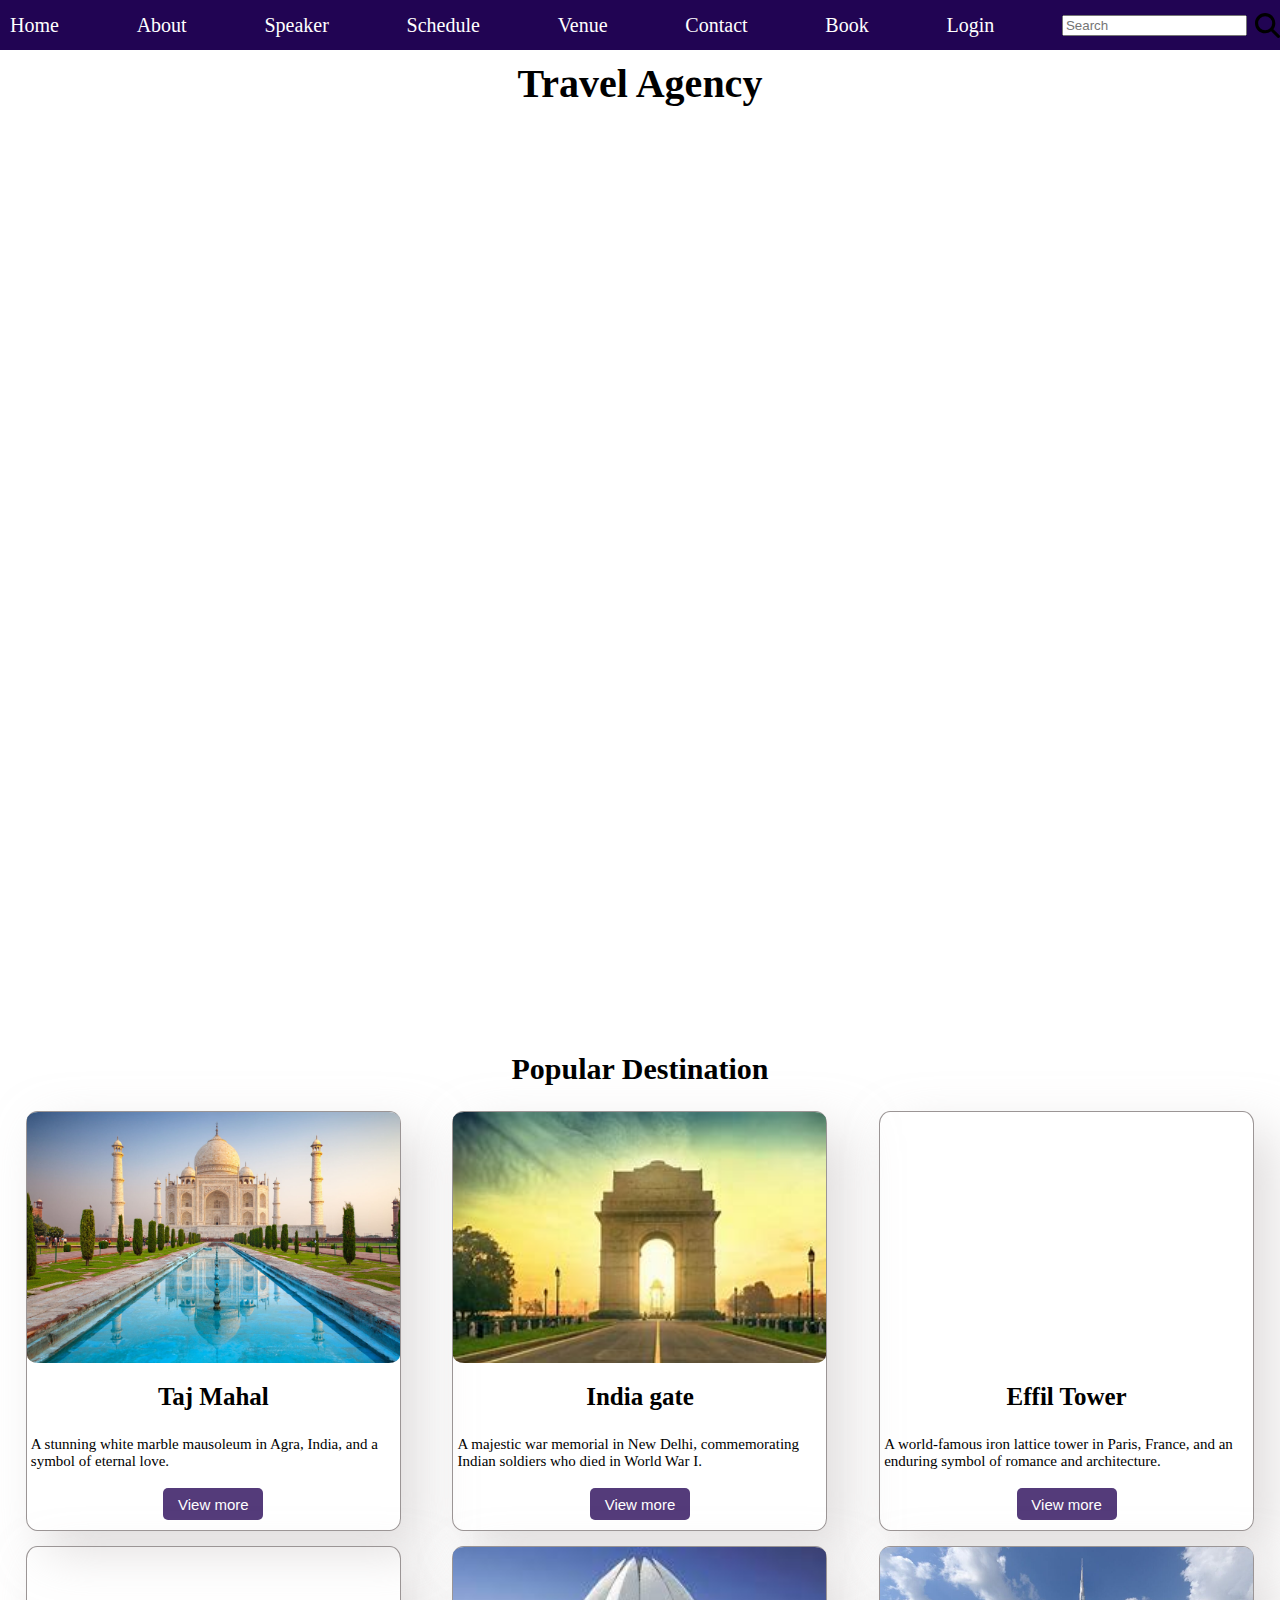
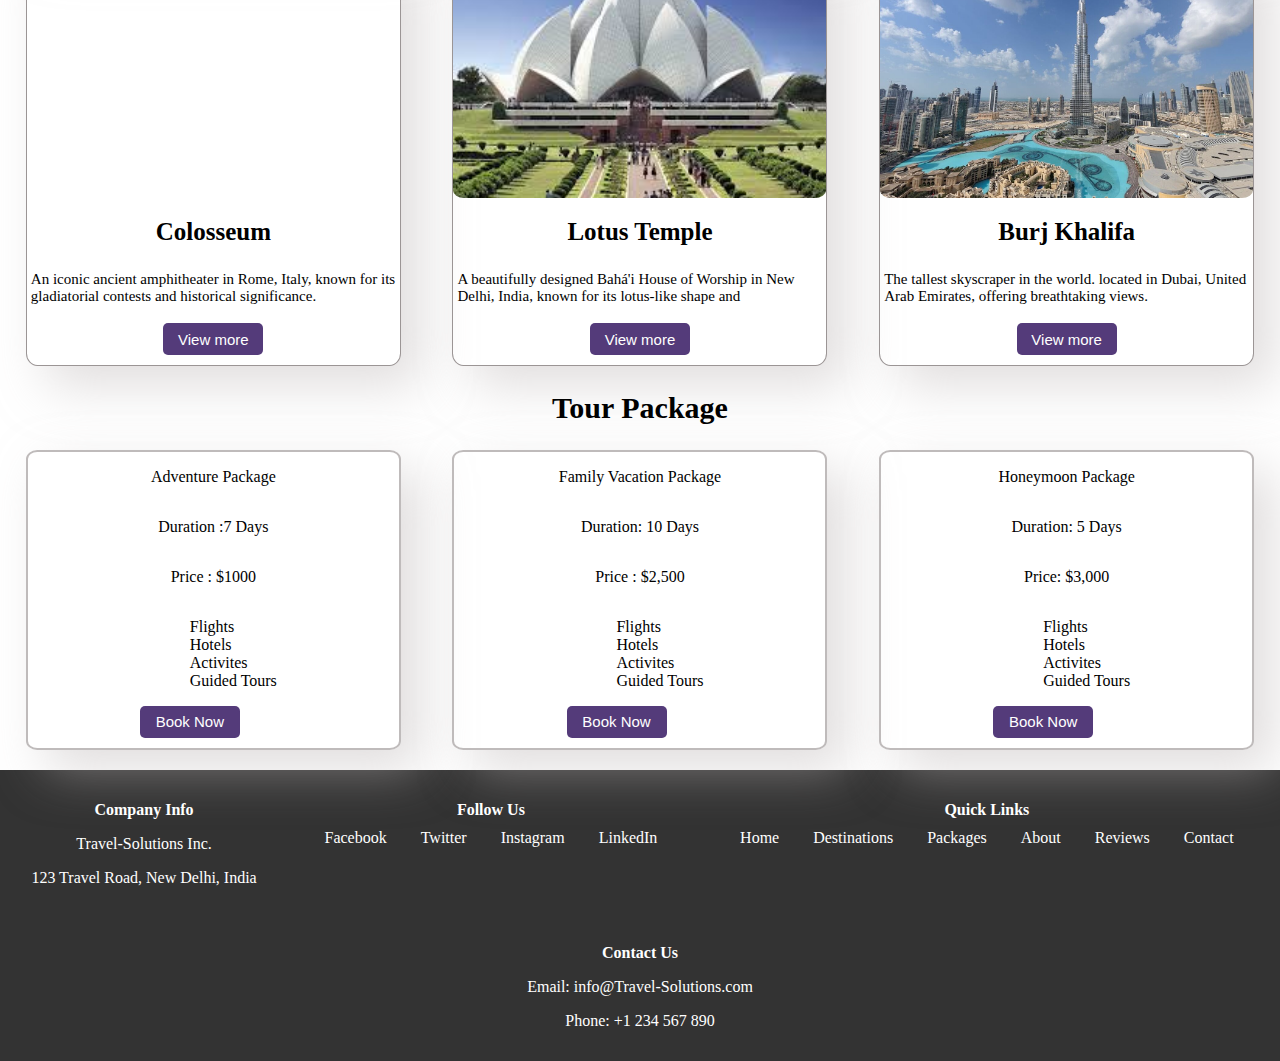
==== index.html @ 2e6fd865 "Add files via upload" ====
<!DOCTYPE html>
<html lang="en">
<head>
    <meta charset="UTF-8">
    <meta name="viewport" content="width=device-width, initial-scale=1.0">
    <title>Webpage</title>
    <link rel="icon" type="image/x-icon" href="logo.png">
    <style>
        *{
            font: calibri;
          box-sizing: border-box;
        }
        body{
            margin: 0;
            padding: 0;
        }
        input:focus{
            border: 0px;
        }
        .nav{
          font-size: 20px;
            height: 50px;
            width: 100%;
            background-color: rgb(33, 4, 83);
            display: flex;
            justify-content: space-between;
            align-items: center;
        }
        a{
            text-decoration: none;
            color: white;
            padding: 10px;
            transition: color 0.5s, scale 0.5s;
        }
        a:hover{
          scale:1.1;
          color:blue;
        }
        .search{
            display: flex;
            justify-content: center;
            align-items: center;
            gap: 8px;        }
            .heading{
                text-align: center;
                margin-top: 10px;
            }
            .img{
                margin-top: 10px;
                background-image: url(https://wallpaperaccess.com/full/1510383.jpg);
                width: 100%;
                height: 100vh;
               background-size: cover;
            }
            .p1{
           font-size: 35px;
         padding-top: 45px;
                color: white;
                text-align: center;
            }
            .p2{
                font-size: 20px;
              padding-top: 45px;
                width: 60%;
                margin: auto;
                     color: white;
                     text-align: left;
                     }
                     .heading2{
                         text-align: center;
                         margin-top: 10px;
                     }
                     .grid{
                        display: grid;
                        grid-template-rows: repeat(2, 1fr);
                        grid-template-columns: repeat(3, 1fr);
                        justify-items: center;
                        row-gap: 15px;
                        align-content: center;
                     }
                      .Tajmahal,.IndiaGate,.EiffelTower,.Colosseum,.LotusTemple,.BurjKhalifa{
                         justify-items: end;
                          height: 420px;
                          width: 375px;
                          border: 1px solid rgb(155, 149, 149);
                          background-size: cover;   
                          border-radius: 3%;
                          box-shadow: 20px 20px 50px rgba(196, 190, 190, 0.5);
                      }
                      .img1{
                        background-image: url("taj.jpg");    
                        background-size: cover;              
                        height: 60%;
                        width: 100%;
                        border-radius: 3%;
                      }
                      .img2{
                        background-image: url("indiagate.jpg");    
                        background-size: cover;              
                        height: 60%;
                        width: 100%;
                        border-radius: 3%;
                      }
                      .img3{
                        background-image: url("effiltower.png");    
                        background-size: cover;              
                        height: 60%;
                        width: 100%;
                        border-radius: 3%;
                      }
                      .img4{
                        background-image: url("colosseum.png");    
                        background-size: cover;              
                        height: 60%;
                        width: 100%;
                        border-radius: 3%;
                      }
                      .img5{
                        background-image: url("Lotustemple.png");    
                        background-size: cover;              
                        height: 60%;
                        width: 100%;
                        border-radius: 3%;
                      }
                      .img6{
                        background-image: url("burj.png");    
                        background-size: cover;              
                        height: 60%;
                        width: 100%;
                        border-radius: 3%;
                      }
                      .place{
                            text-align: center;
                            font-size: 25px;
                            width: 100%;
                      }
                      .about{
                        text-align: left;
                        font-size: 15px;
                        width: 100%;
                        padding: 4px;
                      }
                      .butt{
                        width: 100%;
                        height: 30px;
                        margin-bottom: 30px;
                        display: flex;
                        justify-content: center;
                        align-items: center;
                      }
                      button{
                        background-color: rgb(84, 59, 122);
                        width: 100px;
                        height: 32px;
                        color: white;
                        border: none;
                        padding: 5px 10px;
                        margin: auto;
                        border-radius: 5px;
                        cursor: pointer;
                        font-size: 15px;
                      }
                      .packagediv{
                        display: grid;
                        grid-template-rows: repeat(1, 1fr);
                        grid-template-columns: repeat(3, 1fr);
                        justify-items: center;
                        row-gap: 15px;
                        align-content: center;
                      }
                      .package{
                        display: flex;
                        flex-direction: column;
                        align-items: center;
                        height: 300px;
                        width: 375px;
                        border: 2px solid rgb(191, 187, 187);
                        background-size: cover;   
                        border-radius: 3%;
                        box-shadow: 20px 20px 50px rgba(196, 190, 190, 0.5);
                      }
                      li{
                            list-style: none;
                      }
                      .pkg{
                        width: 45%;
                        height: 200px;
                        margin-bottom: 35px;
                      }
                      footer {
                        margin-top: 20px;
                        background-color: #333;
                        color: #fff;
                        padding: 0 5px 5px 5px;
                        text-align: center;
                        /* position: sticky; */
                        bottom: 0;
                        width: 100%;
                        /* height: 80px; */
                    }
                    .footer-section {
                        display: flex;
                        justify-content: space-around;
                        flex-wrap: wrap;
                    }
                    .footer-section div {
                        margin: 10px;
                    }
                    .footer-section h4 {
                        margin-bottom: 10px;
                    }
                    .social-media a, .quick-links a {
                        color: #fff;
                        text-decoration: none;
                        margin: 0 5px;
                    }
                    .social-media a:hover, .quick-links a:hover {
                        text-decoration: underline;
                    }
                    h2{
                        font-size: 30px;
                    }
                    h1{
                        font-size: 40px;
                    }
            
    </style>
</head>
<body>
    <div class="nav">
        <a href="#home">Home</a>
        <a href="#about">About</a>
        <a href="#speaker">Speaker</a>
        <a href="#schedule">Schedule</a>
        <a href="#venue">Venue</a>
        <a href="#contact">Contact</a>
        <a href="https://www.irctc.co.in/nget/train-search">Book</a>

        <a href="/index2.html">Login</a>
        <div class="search">
        <input type="text" placeholder="Search">
        <svg xmlns="http://www.w3.org/2000/svg" viewBox="0 0 512 512" id="IconChangeColor" height="50%" width="25px" ><!--!Font Awesome Free 6.5.1 by @fontawesome - https://fontawesome.com License - https://fontawesome.com/license/free Copyright 2024 Fonticons, Inc.--><path d="M416 208c0 45.9-14.9 88.3-40 122.7L502.6 457.4c12.5 12.5 12.5 32.8 0 45.3s-32.8 12.5-45.3 0L330.7 376c-34.4 25.2-76.8 40-122.7 40C93.1 416 0 322.9 0 208S93.1 0 208 0S416 93.1 416 208zM208 352a144 144 0 1 0 0-288 144 144 0 1 0 0 288z" id="mainIconPathAttribute"></path></svg>
        </div>
    </div>
      <h1 class="heading"> Travel Agency</h1>
      <div class="img">
         <p class="p1">Journey Beyond Your Imagination</p>
         <p class="p2">"Paris, the capital of France, is renowned as the "City of Lights" and "City of Love" for its iconic landmarks like the Eiffel Tower, Louvre Museum, and Arc de Triomphe, along with its rich history in art, fashion, and culture, making it a major center for tourism and elegance."</p>
      </div>
        <div class="tour">
            <h2 class="heading2">Popular Destination</h2>
           <div class="grid">
            <div class="Tajmahal">
                <div class="img1"></div>
                <h2 class="place">Taj Mahal</h2>
                <p class="about">A stunning white marble mausoleum
                    in Agra, India, and a symbol of eternal
                    love.
                    </p>
               <div class="butt">
                <a href="https://en.wikipedia.org/wiki/Taj_Mahal"><button >View more</button></a>
               </div>
            </div>
            <div class="IndiaGate">
                <div class="img2"></div>
                <h2 class="place">India gate</h2>
                <p class="about">A majestic war memorial in New
                    Delhi, commemorating Indian soldiers
                    who died in World War I.</p>
                    <div class="butt">
                        <a href="https://en.wikipedia.org/wiki/India_Gate" ><button >View more</button></a>
                       </div>
            </div>
            <div class="EiffelTower">
                <div class="img3"></div>
                <h2 class="place">Effil Tower</h2>
                <p class="about">A world-famous iron lattice tower in
                    Paris, France, and an enduring symbol
                    of romance and architecture.</p>
                    <div class="butt">
                        <a href="https://en.wikipedia.org/wiki/Eiffel_Tower" ><button >View more</button></a>
                       </div> </div>
            <div class="Colosseum">
                <div class="img4"></div>
                <h2 class="place">Colosseum</h2>
                <p class="about">An iconic ancient amphitheater in
                    Rome, Italy, known for its gladiatorial
                    contests and historical significance.</p>
                    <div class="butt">
                        <a href="https://en.wikipedia.org/wiki/Colosseum" ><button >View more</button></a>
                       </div>
            </div>
            <div class="LotusTemple">
                <div class="img5"></div>
                <h2 class="place">Lotus Temple</h2>
                <p class="about">A beautifully designed Bahá'i House
                    of Worship in New Delhi, India,
                    known for its lotus-like shape and
                    <div class="butt">
                        <a href="https://en.wikipedia.org/wiki/Lotus_Temple"><button >View more</button></a>
                       </div>
            </div>
            <div class="BurjKhalifa">
                <div class="img6"></div>
                <h2 class="place">Burj Khalifa</h2>
                <p class="about">The tallest skyscraper in the world.
                    located in Dubai, United Arab
                    Emirates, offering breathtaking views.</p>
                    <div class="butt">
                        <a href="https://en.wikipedia.org/wiki/Burj_Khalifa"><button >View more</button></a>
                       </div>   
            </div>
           </div>
        </div>
           <h2 style="text-align: center;">Tour Package</h2>
           <div class="packagediv">
            <div class="package">
                <p>Adventure Package</p>
                <p>Duration :7 Days</p>
                <p>Price : $1000</p>
                <ul>
                    <li>Flights</li>
                    <li>Hotels</li>
                    <li>Activites</li>
                    <li>Guided Tours</li>
                </ul>
                <div class="pkg">
                    <a href="#" ><button >Book Now</button></a>
                   </div>
            </div>
            <div class="package">
                <p>Family Vacation Package</p>
                <p>Duration: 10 Days</p>
                <p>Price : $2,500</p>
                <ul>
                    <li>Flights</li>
                    <li>Hotels</li>
                    <li>Activites</li>
                    <li>Guided Tours</li>
                </ul>
                <div class="pkg">
                    <a href="#" ><button >Book Now</button></a>
                   </div>
            </div>
            <div class="package">
                <p>Honeymoon Package</p>
                <p>Duration: 5 Days
                </p>
                <p>Price: $3,000</p>
                <ul>
                    <li>Flights</li>
                    <li>Hotels</li>
                    <li>Activites</li>
                    <li>Guided Tours</li>
                </ul>
                <div class="pkg">
                    <a href="#" ><button >Book Now</button></a>
                   </div>
            </div>
           </div>
           <footer>
            <div class="footer-section">
                <div class="company-info">
                    <h4>Company Info</h4>
                    <p>Travel-Solutions Inc.</p>
                    <p>123 Travel Road, New Delhi, India</p>
                </div>
                <div class="social-media">
                    <h4>Follow Us</h4>
                    <a href="#">Facebook</a>
                    <a href="#">Twitter</a>
                    <a href="#">Instagram</a>
                    <a href="#">LinkedIn</a>
                </div>
                <div class="quick-links">
                    <h4>Quick Links</h4>
                    <a href="#">Home</a>
                    <a href="#">Destinations</a>
                    <a href="#">Packages</a>
                    <a href="#">About</a>
                    <a href="#">Reviews</a>
                    <a href="#">Contact</a>
                </div>
                <div class="contact-details">
                    <h4>Contact Us</h4>
                    <p>Email: info@Travel-Solutions.com</p>
                    <p>Phone: +1 234 567 890</p>
                </div>
            </div>
    </footer>
</body>
</html>
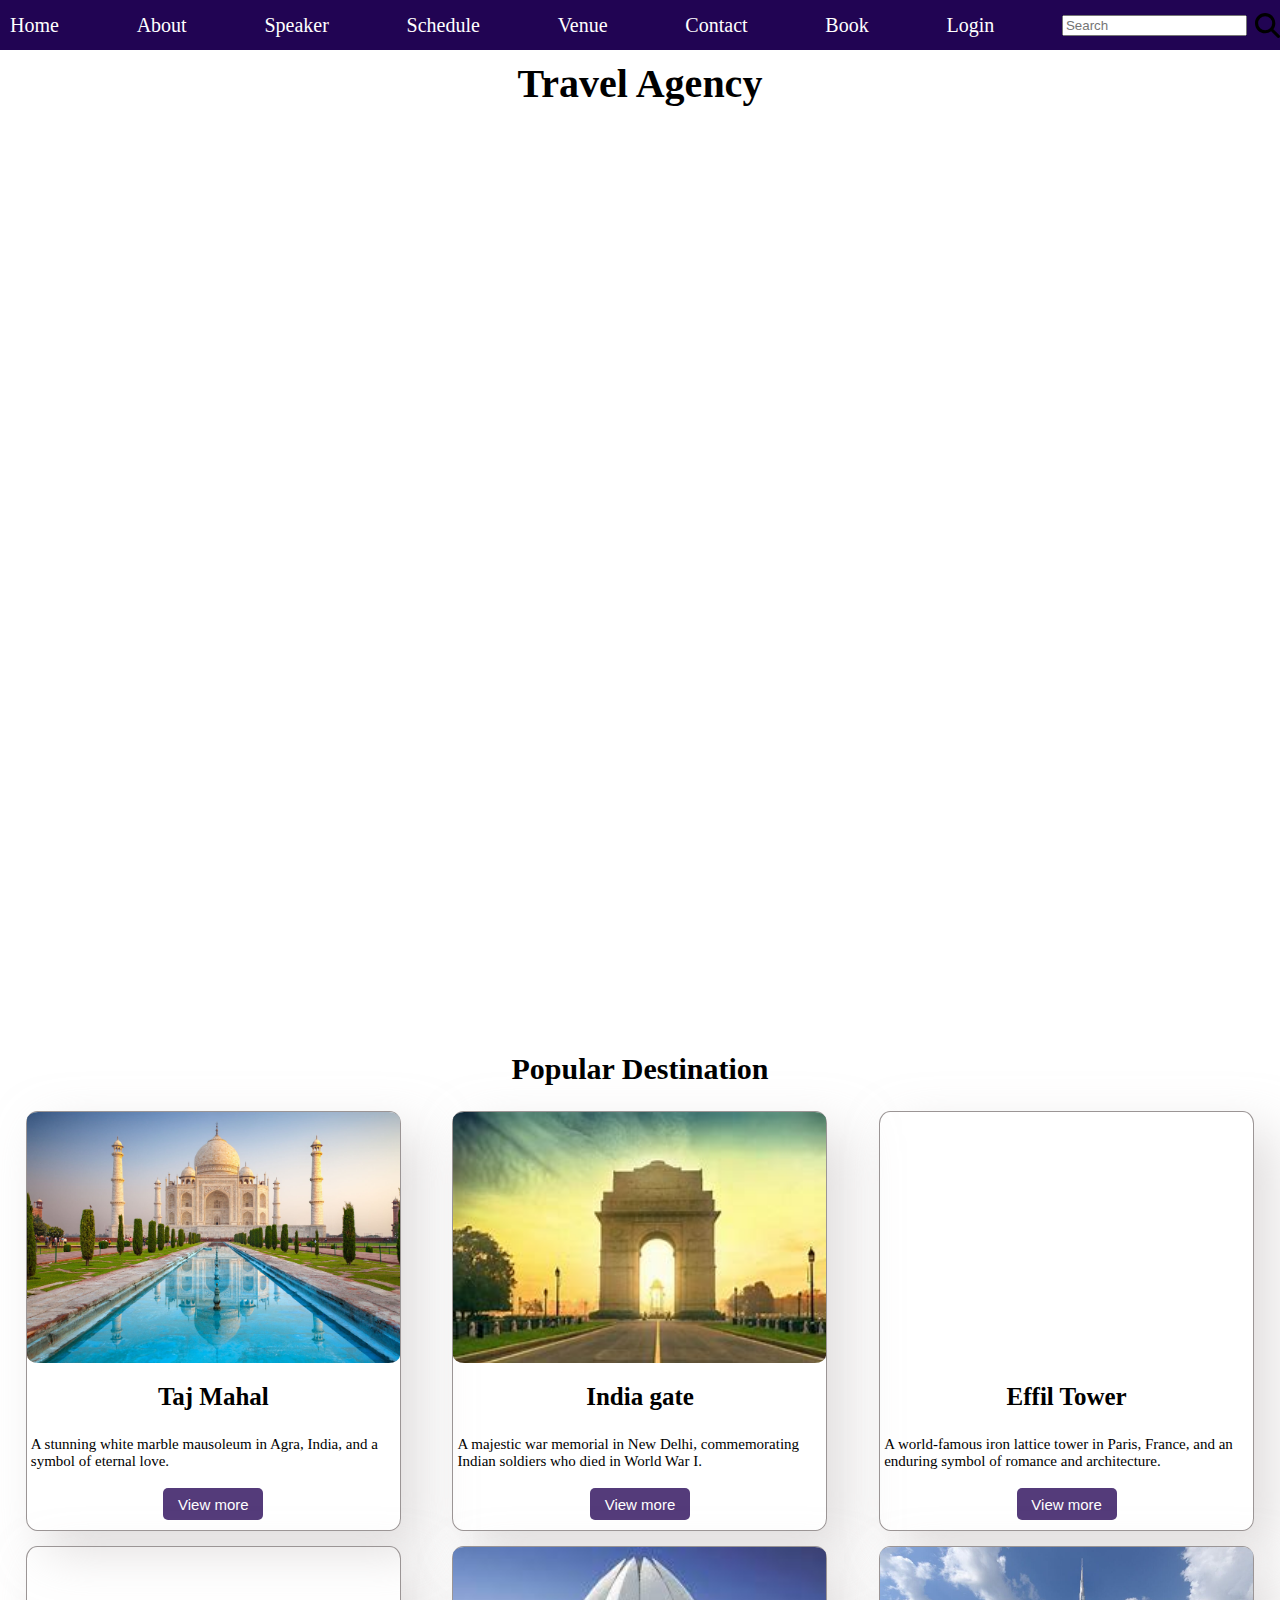
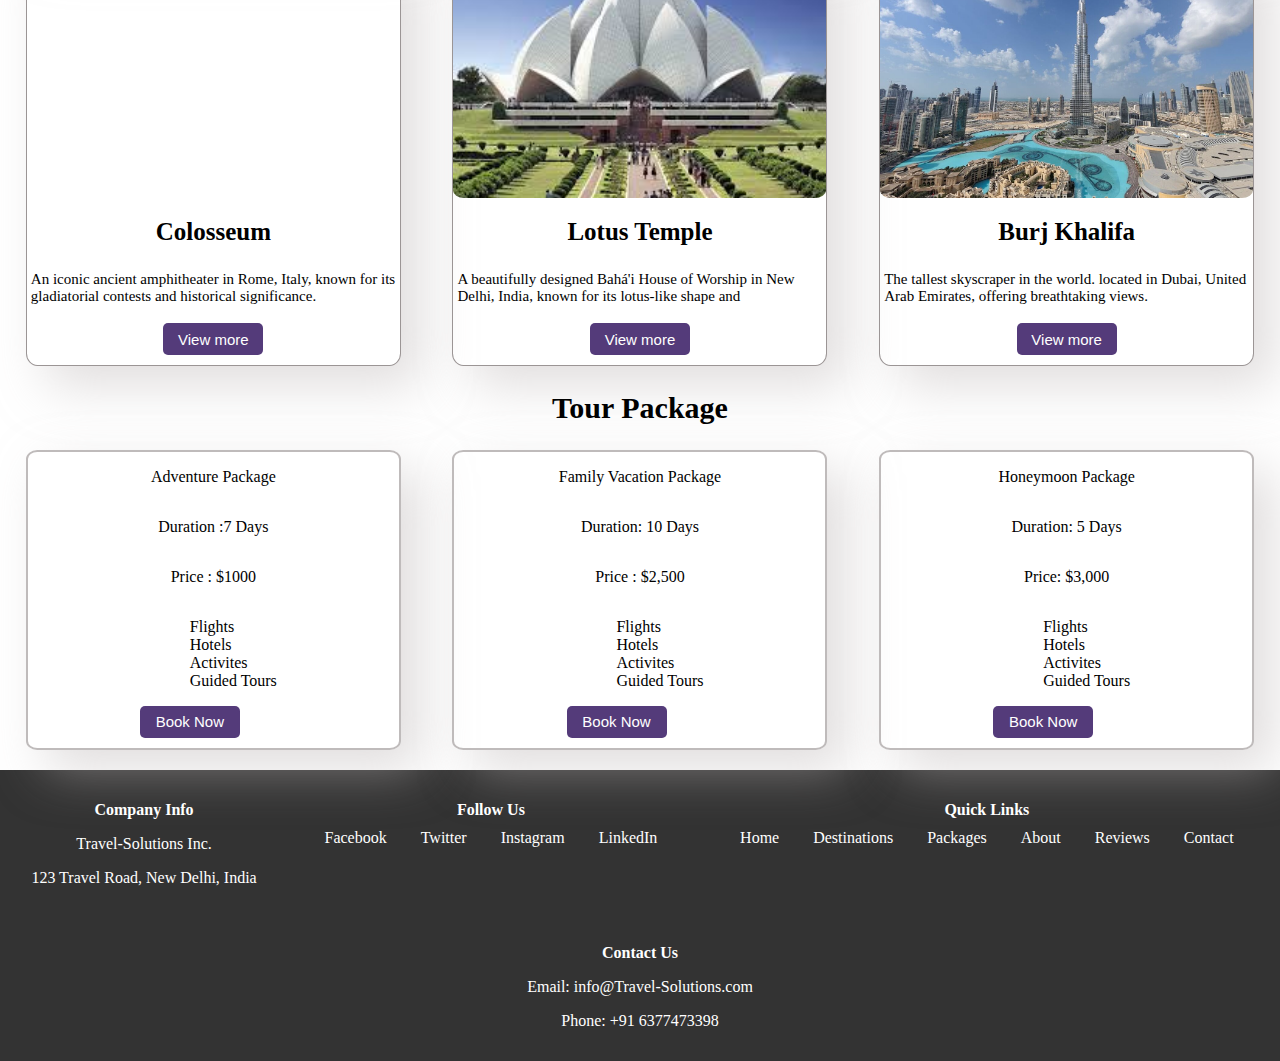
==== commit 0a6921e9: "change phone number" ====
--- a/index.html
+++ b/index.html
@@ -244,7 +244,7 @@
     </div>
       <h1 class="heading"> Travel Agency</h1>
       <div class="img">
-         <p class="p1">Journey Beyond Your Imagination</p>
+         <p class="p1">Journey Beyond  Your Imagination</p>
          <p class="p2">"Paris, the capital of France, is renowned as the "City of Lights" and "City of Love" for its iconic landmarks like the Eiffel Tower, Louvre Museum, and Arc de Triomphe, along with its rich history in art, fashion, and culture, making it a major center for tourism and elegance."</p>
       </div>
         <div class="tour">
@@ -384,7 +384,7 @@
                 <div class="contact-details">
                     <h4>Contact Us</h4>
                     <p>Email: info@Travel-Solutions.com</p>
-                    <p>Phone: +1 234 567 890</p>
+                    <p>Phone: +91 6377473398</p>
                 </div>
             </div>
     </footer>
